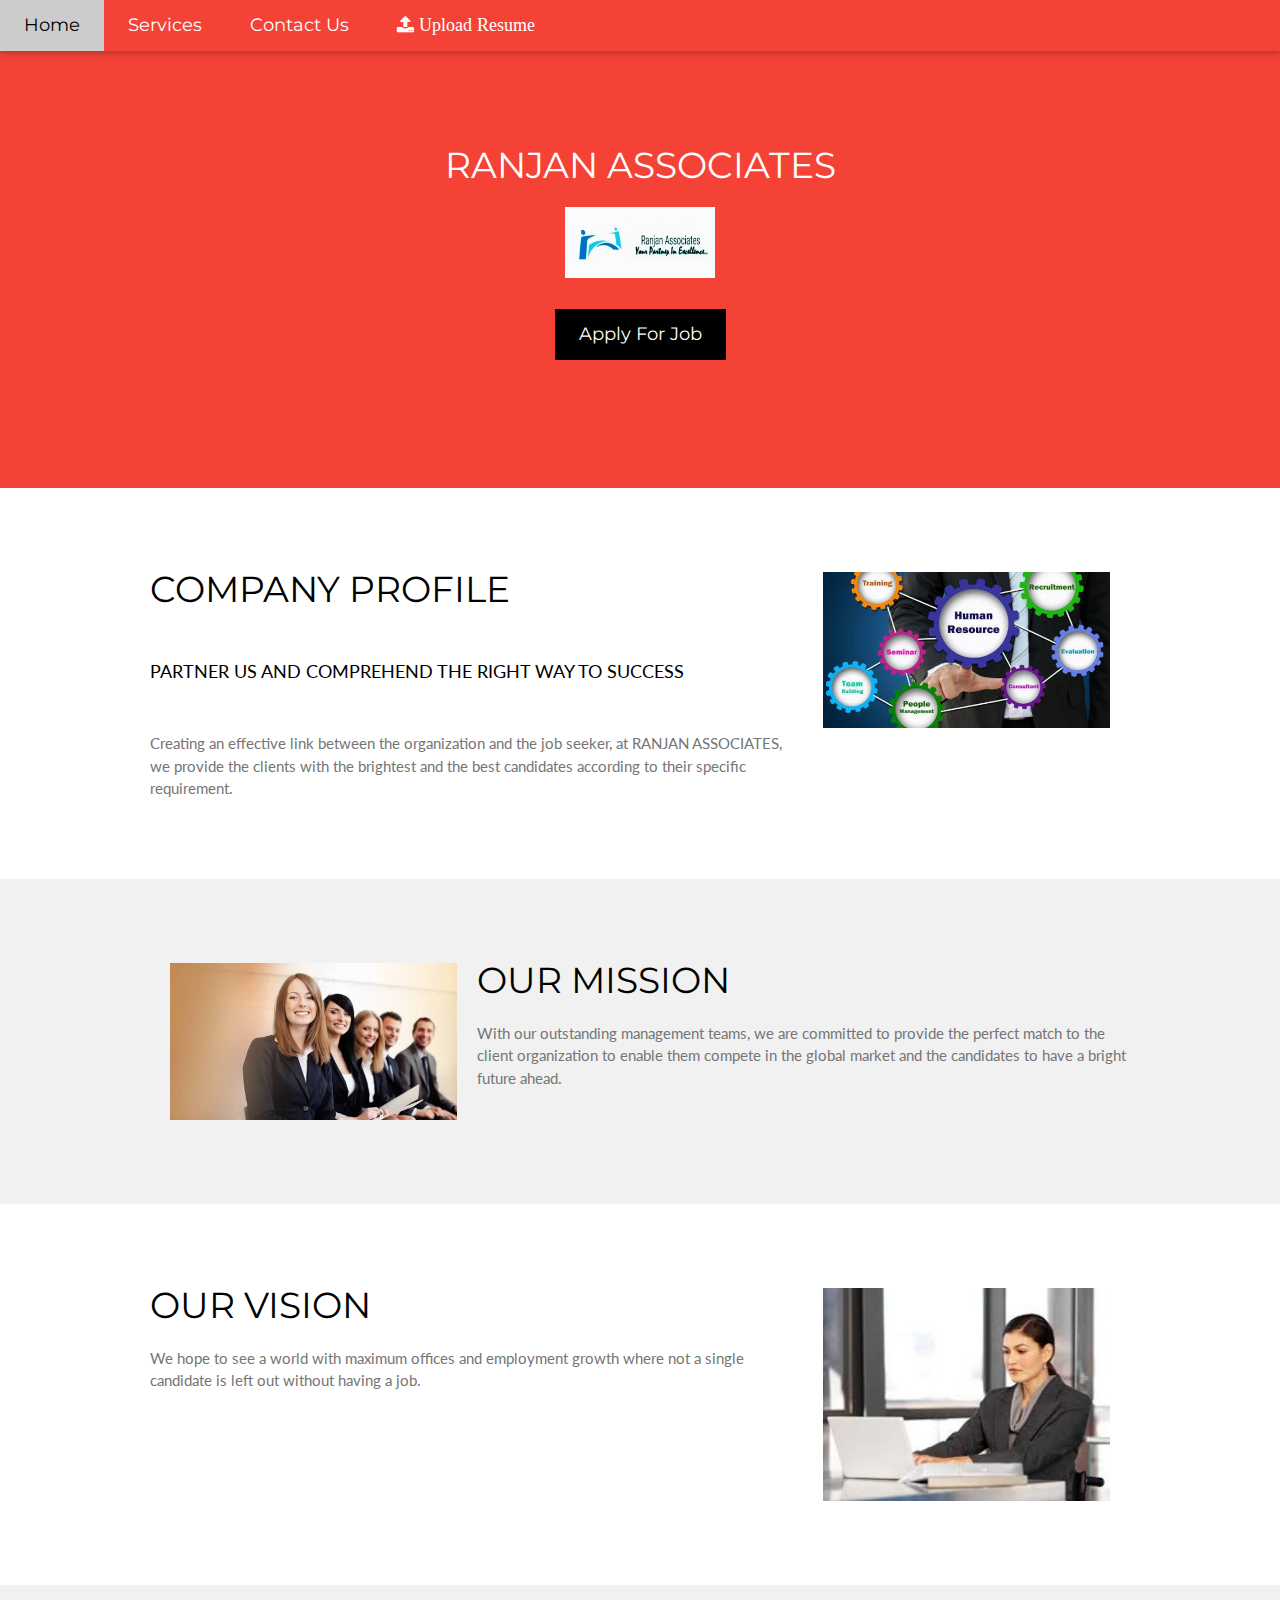
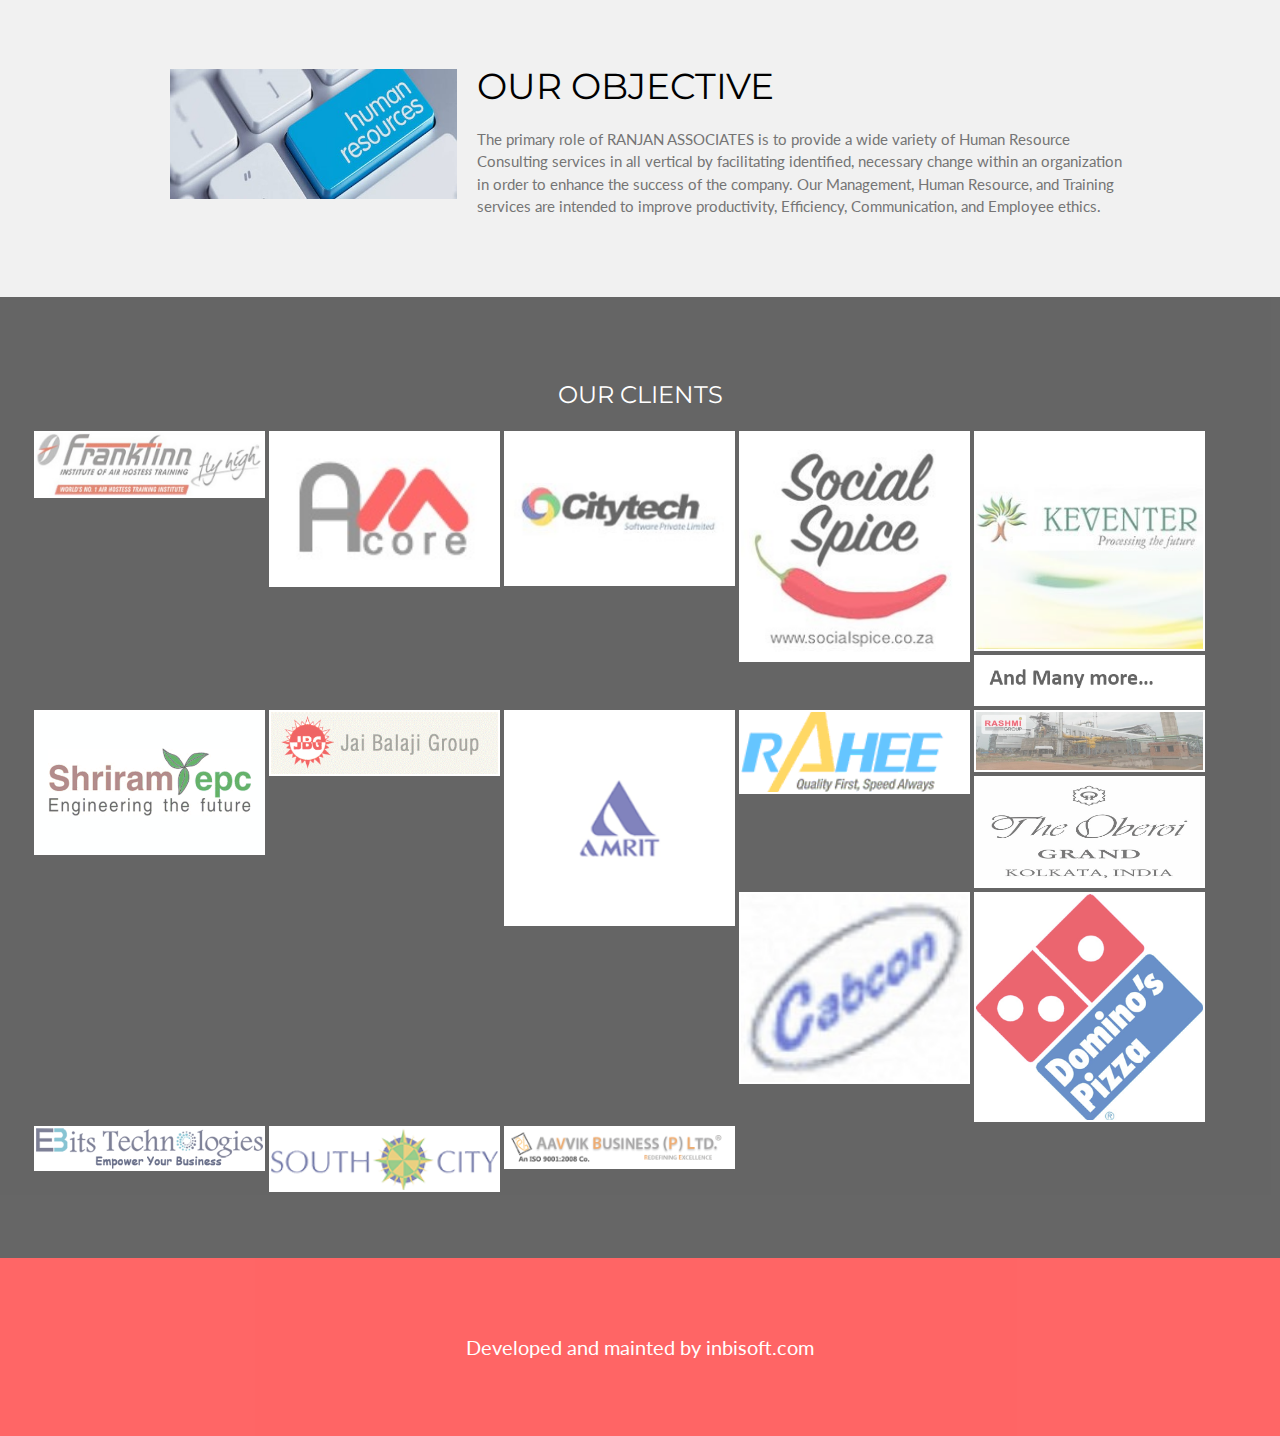
==== index.html @ 6ea68be7 "first" ====
<!DOCTYPE html>
<html>
<title>Ranjan Associate</title>
<meta charset="UTF-8">
<meta name="viewport" content="width=device-width, initial-scale=1">

<link rel="stylesheet" href="https://www.w3schools.com/w3css/4/w3.css">
<link rel="stylesheet" href="https://fonts.googleapis.com/css?family=Lato">
<link rel="stylesheet" href="https://fonts.googleapis.com/css?family=Montserrat">
<link rel="stylesheet" href="https://cdnjs.cloudflare.com/ajax/libs/font-awesome/4.7.0/css/font-awesome.min.css">
<link rel="stylesheet" href="stylesheet/homecss.css">
<link rel="icon" href="img/ra.png" type="image/gif" sizes="16x16">
<style>
body,h1,h2,h3,h4,h5,h6 {font-family: "Lato", sans-serif}
.w3-bar,h1,button {font-family: "Montserrat", sans-serif}
.fa-anchor,.fa-coffee {font-size:200px}
</style>
<body>

<!-- Navbar -->
<div class="w3-top">
  <div class="w3-bar w3-red w3-card-2 w3-left-align w3-large">
    <a class="w3-bar-item w3-button w3-hide-medium w3-hide-large w3-right w3-padding-large w3-hover-white w3-large w3-red" href="javascript:void(0);" onclick="myFunction()" title="Toggle Navigation Menu"><i class="fa fa-bars"></i></a>
    <a href="#" class="w3-bar-item w3-button w3-padding-large w3-white">Home</a>
    <a href="services.html" class="w3-bar-item w3-button w3-hide-small w3-padding-large w3-hover-white">Services</a>
    <a href="contact.html" class="w3-bar-item w3-button w3-hide-small w3-padding-large w3-hover-white">Contact Us</a>
    <a href="#" class="w3-bar-item w3-button w3-hide-small w3-padding-large w3-hover-white"  title="Upload Resume"><i class="fa fa-upload"> Upload Resume</i></a>
  </div>

  <!-- Navbar on small screens -->
  <div id="navDemo" class="w3-bar-block w3-white w3-hide w3-hide-large w3-hide-medium w3-large">
    <a href="services.html" class="w3-bar-item w3-button w3-padding-large">Services</a>
    <a href="#" class="w3-bar-item w3-button w3-padding-large">Link 2</a>
    <a href="#" class="w3-bar-item w3-button w3-padding-large">Link 3</a>
    <a href="contact.html" class="w3-bar-item w3-button w3-padding-large">Contact Us</a>
    <a href="#" class="w3-bar-item w3-button w3-padding-large"><i class="fa fa-upload">  Upload Resume</i></a>
  </div>
</div>

<!-- Header -->
<header class="w3-container w3-red w3-center" style="padding:128px 16px">
  <h1>RANJAN ASSOCIATES</h1>
  <p ><img style="width: 50%; align-content: center; max-width: 150px"   src="img/logo.jpg"></p>
  <button class="w3-button w3-black w3-padding-large w3-large w3-margin-top">Apply For Job</button>
</header>

<!-- First Grid -->
<div class="w3-row-padding w3-padding-64 w3-container">
  <div class="w3-content">
    <div class="w3-twothird">
      <h1>COMPANY PROFILE</h1>
      <h5 class="w3-padding-32">PARTNER US AND COMPREHEND THE RIGHT WAY TO SUCCESS</h5>

      <p class="w3-text-grey">Creating an effective link between the organization and the job seeker, at RANJAN ASSOCIATES, we provide the clients with the brightest and the best candidates according to their specific requirement.</p>
    </div>

    <div class="w3-third w3-center">
      <img  style="width: 100%; padding: 20px;" src="img/cprofile.jpg"/>
    </div>
  </div>
</div>

<!-- Second Grid -->
<div class="w3-row-padding w3-light-grey w3-padding-64 w3-container">
  <div class="w3-content">
    <div class="w3-third w3-center">
      <img  style="width: 100%; padding: 20px;" src="img/omission.jpg"/>
    </div>

    <div class="w3-twothird">
      <h1>OUR MISSION</h1>
      <p class="w3-text-grey">With our outstanding management teams, we are committed to provide the perfect match to the client organization to enable them compete in the global market and the candidates to have a bright future ahead.</p>
    </div>
  </div>
</div>

<!-- Third Grid -->
<div class="w3-row-padding w3-padding-64 w3-container">
  <div class="w3-content">
    <div class="w3-twothird">
      <h1>OUR VISION</h1>

      <p class="w3-text-grey">We hope to see a world with maximum offices and employment growth where not a single candidate is left out without having a job.</p>
    </div>

    <div class="w3-third w3-center">
      <img  style="width: 100%; padding: 20px;" src="img/ovission.jpg"/>
    </div>
  </div>
</div>

<!-- Forth Grid -->
<div class="w3-row-padding w3-light-grey w3-padding-64 w3-container">
    <div class="w3-content">
      <div class="w3-third w3-center">
        <img  style="width: 100%; padding: 20px;" src="img/oobjective.jpg"/>
      </div>
  
      <div class="w3-twothird">
        <h1>OUR OBJECTIVE</h1>
        <p class="w3-text-grey">The primary role of RANJAN ASSOCIATES is to provide a wide variety of Human Resource Consulting services in all vertical by facilitating identified, necessary change within an organization in order to enhance the success of the company. Our Management, Human Resource, and Training services are intended to improve productivity, Efficiency, Communication, and Employee ethics.</p>
      </div>
    </div>
  </div>

<div class="w3-container w3-black w3-center w3-opacity w3-padding-64" style="align-items: center">
    <h1 class="w3-margin w3-xlarge">OUR CLIENTS</h1>
      <div class="w3-container" style="align-items: center">
        <img class="imgpos" src="img/c1.jpg"/>
        
        <img class="imgpos" src="img/c4.jpg"/>
        <img class="imgpos" src="img/c5.jpg"/>
        <img class="imgpos" src="img/c6.jpg"/>
        
        <img class="imgpos" src="img/c8.jpg"/>
        <img class="imgpos" src="img/c10.png"/>
        <img class="imgpos" src="img/c11.png"/>
        <img class="imgpos" src="img/c12.gif"/>
        <img class="imgpos" src="img/c13.png"/>
        <img class="imgpos" src="img/c14.gif"/>
        <img class="imgpos" src="img/c15.jpg"/>
        <img class="imgpos" src="img/c16.jpg"/>
        <img class="imgpos" src="img/c17.jpg"/>
        <img class="imgpos" src="img/c7.png"/>
        <img class="imgpos" src="img/c2.png"/>
        <img class="imgpos" src="img/c3.png"/>
        <img class="imgpos" src="img/c9.png"/>
        
      </div>
    
  </div>
</div>


<!-- Footer -->
<footer class="w3-container w3-padding-64 w3-center w3-opacity" style="background-color: red; color: #fff">  
  <h4>Developed and mainted by inbisoft.com</h4>
</footer>

<script>
// Used to toggle the menu on small screens when clicking on the menu button
function myFunction() {
    var x = document.getElementById("navDemo");
    if (x.className.indexOf("w3-show") == -1) {
        x.className += " w3-show";
    } else { 
        x.className = x.className.replace(" w3-show", "");
    }
}
</script>
<!--Start of Tawk.to Script-->
<script type="text/javascript">
  var Tawk_API=Tawk_API||{}, Tawk_LoadStart=new Date();
  (function(){
  var s1=document.createElement("script"),s0=document.getElementsByTagName("script")[0];
  s1.async=true;
  s1.src='https://embed.tawk.to/59ee351bc28eca75e4627ade/default';
  s1.charset='UTF-8';
  s1.setAttribute('crossorigin','*');
  s0.parentNode.insertBefore(s1,s0);
  })();
  </script>
  <!--End of Tawk.to Script-->
</body>
</html>
---- stylesheet/homecss.css ----
.imgpos{
    width: 19%;
    align-content: center;
    float: left;
    margin: 2px;
    padding: 2px;
    background-color: #fff;
}
.icon{
    text-align: center;
    padding: 10px;
}
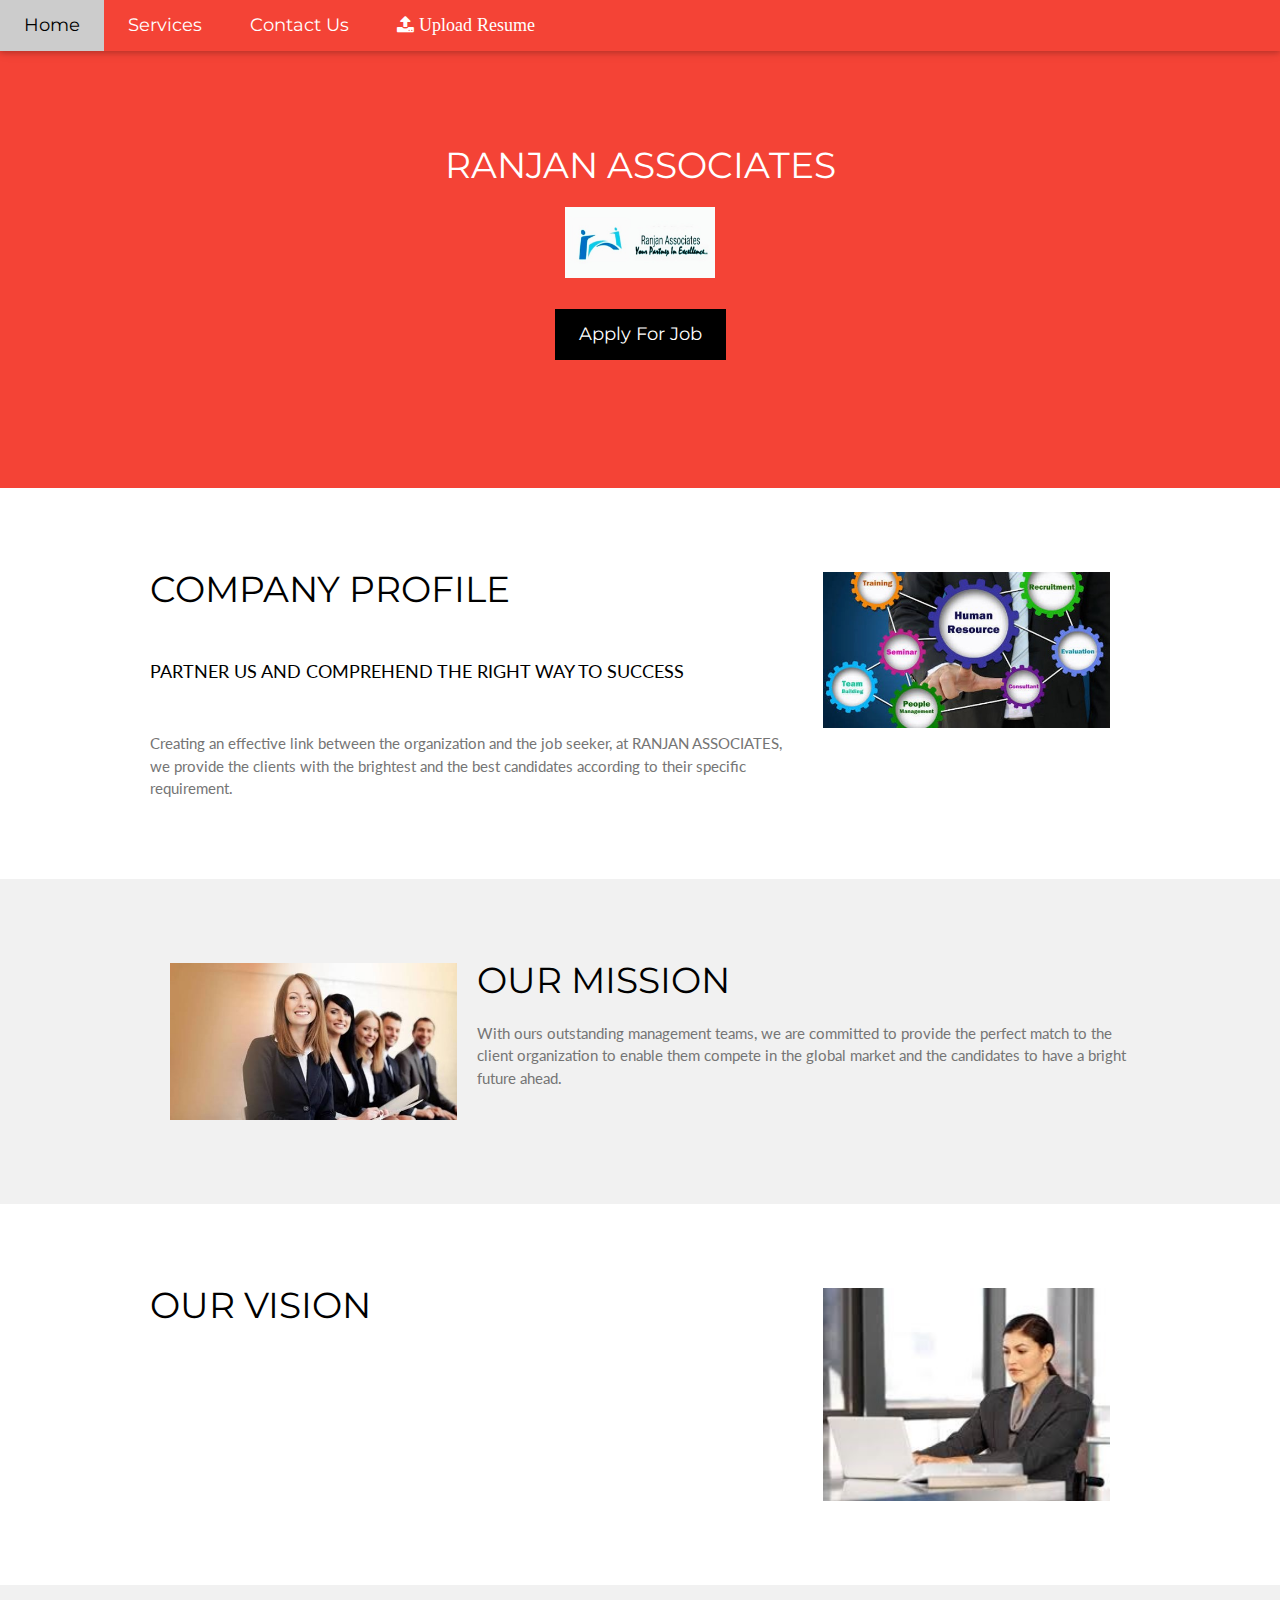
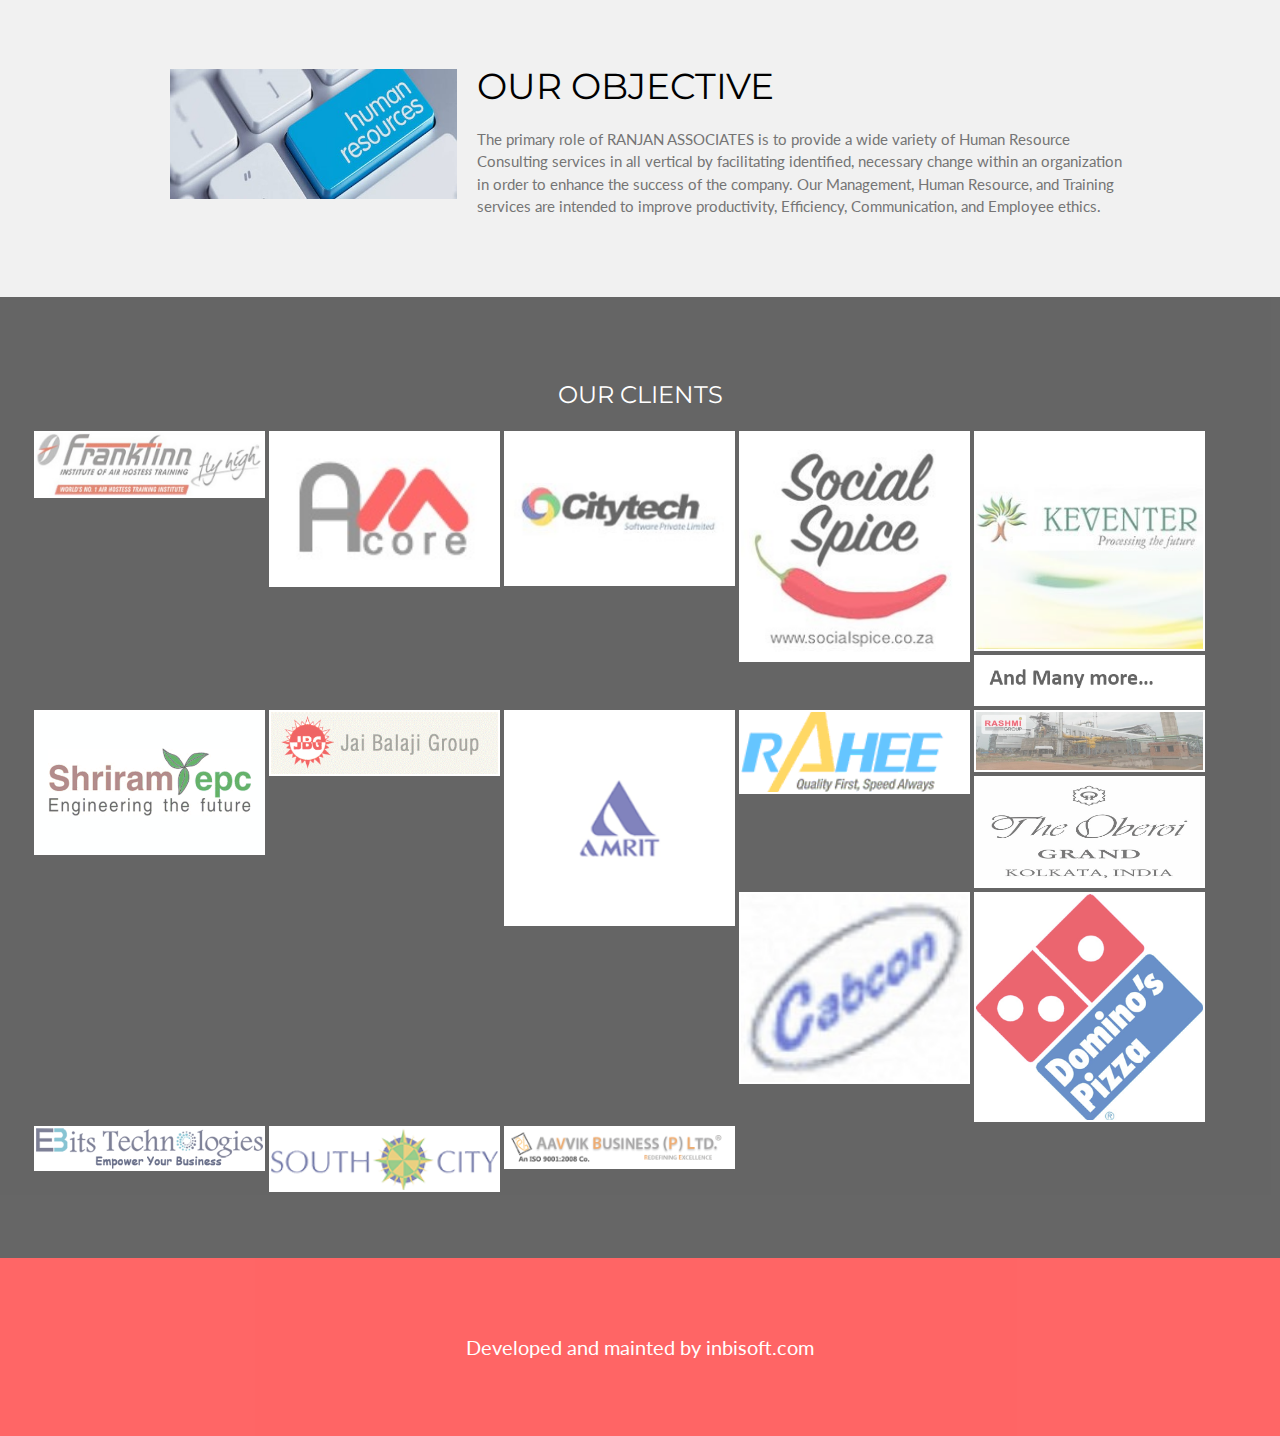
==== commit eee3793a: "text" ====
--- a/index.html
+++ b/index.html
@@ -69,7 +69,7 @@
 
     <div class="w3-twothird">
       <h1>OUR MISSION</h1>
-      <p class="w3-text-grey">With our outstanding management teams, we are committed to provide the perfect match to the client organization to enable them compete in the global market and the candidates to have a bright future ahead.</p>
+      <p class="w3-text-grey">With ours outstanding management teams, we are committed to provide the perfect match to the client organization to enable them compete in the global market and the candidates to have a bright future ahead.</p>
     </div>
   </div>
 </div>
@@ -80,7 +80,6 @@
     <div class="w3-twothird">
       <h1>OUR VISION</h1>
 
-      <p class="w3-text-grey">We hope to see a world with maximum offices and employment growth where not a single candidate is left out without having a job.</p>
     </div>
 
     <div class="w3-third w3-center">
